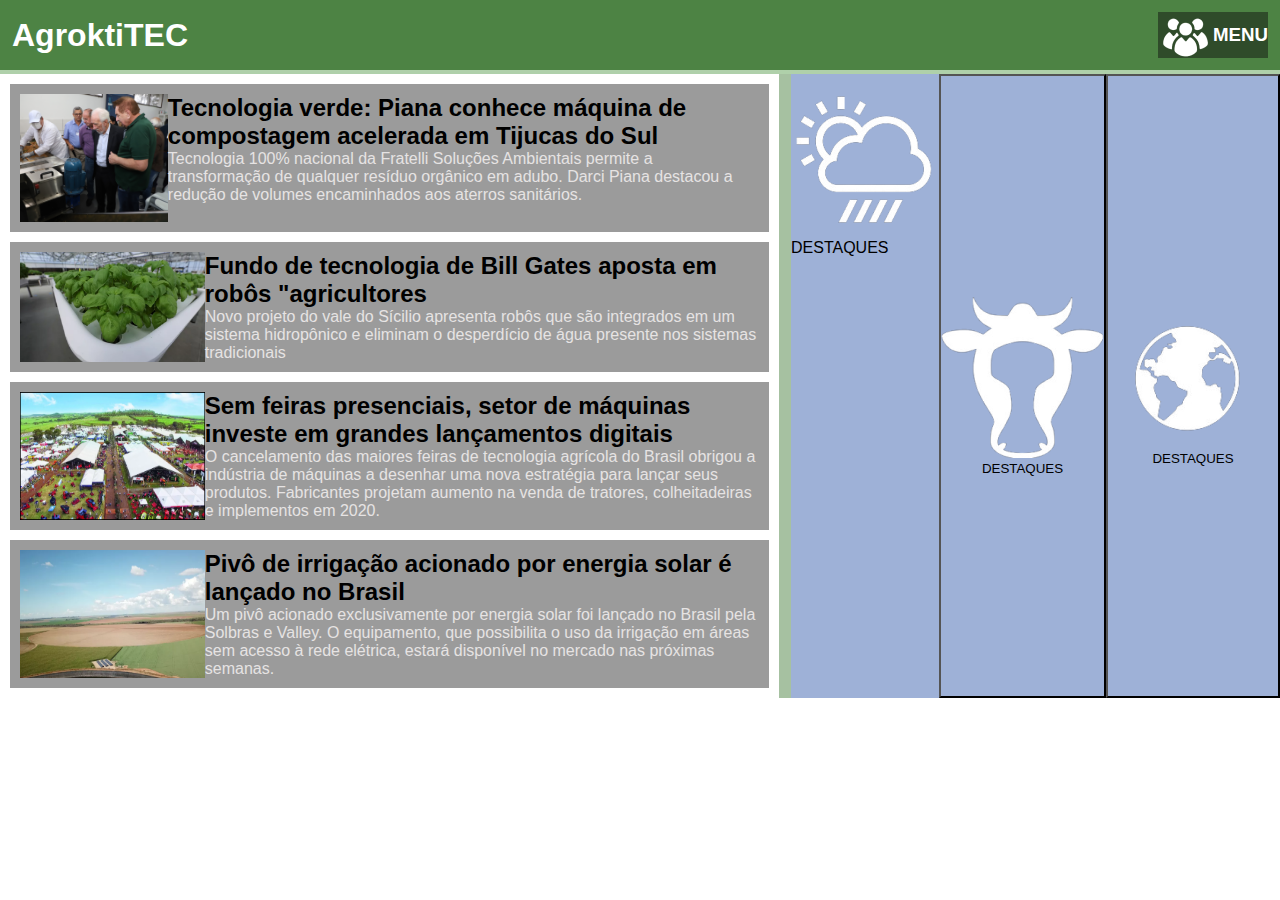
==== index.html @ 0dc591e2 "," ====
<!DOCTYPE html>
<html lang="pt-br">

<head>
    <meta charset="UTF-8">
    <meta name="viewport" content="width=device-width, initial-scale=1.0">
    <title>AgroktiTEC</title>
    <link rel="stylesheet" href="style.css">
</head>

<body>

    <header>
        <h1>AgroktiTEC</h1>
        <div>
            <input type="checkbox" id="menu" class="caixa">
            <label for="menu">
                <div class="botao">
                   <img class="menu " src="menu.png" alt="imagem de tres pessoas">
                <h3 class="texto">MENU</h3>  
                </div>
            </label>
            <ul class="lista">
                <li class="item-titulo"> <a href="#">NOTICIAS DA SEMANA</a> </li>
                <li class="item"> <a href="#">CONTATE-NOS</a> </li>
                <li class="item"> <a href="#">MERCADO</a> </li>
                <li class="item"> <a href="#">VOZES DO AGRO</a> </li>
                <li class="item"> <a href="#">VOZES DO AGROTEC</a> </li>
                <li class="item"> <a href="#">APOIADORES</a> </li>
                <li class="item"> <a href="#">OPORTUNIDADES</a> </li>
                <li class="item"> <a href="#">PEQUENOS AGRICULTORES</a> </li>
                <li class="item"> <a href="#">NOSSA RÁDIO</a> </li>
            </ul>
        </div>
    </header>

    <div class="linha2">
    </div>

    <div class="arrumar">
        <section class="noticias">
            <div class="noticia">
                <img class="ima-1" src="image 1 (1).png" alt="">
                <div>
                    <h2 class="titulinho">Tecnologia verde: Piana conhece máquina de compostagem acelerada em Tijucas do
                        Sul</h2>
                    <p class="paragrafo">Tecnologia 100% nacional da Fratelli Soluções Ambientais permite a
                        transformação de qualquer resíduo orgânico em adubo. Darci Piana destacou a redução de volumes
                        encaminhados aos aterros sanitários.</p>
                </div>
            </div>

            <div class="noticia">
                <img class="ima-2" src="image 2.png" alt="">
                <div>
                    <h2 class="titulinho">Fundo de tecnologia de Bill Gates aposta em robôs "agricultores</h2>
                    <p class="paragrafo">Novo projeto do vale do Sícilio apresenta robôs que são integrados em um
                        sistema hidropônico e eliminam o desperdício de água presente nos sistemas tradicionais</p>
                </div>
            </div>

            <div class="noticia">
                <img class="ima-3" src="imagem 3.png" alt="">
                <div>
                    <h2 class="titulinho">Sem feiras presenciais, setor de máquinas investe em grandes lançamentos
                        digitais</h2>
                    <p class="paragrafo">O cancelamento das maiores feiras de tecnologia agrícola do Brasil obrigou a
                        indústria de máquinas a desenhar uma nova estratégia para lançar seus produtos. Fabricantes
                        projetam aumento na venda de tratores, colheitadeiras e implementos em 2020.</p>
                </div>
            </div>

            <div class="noticia">
                <img class="ima-3" src="imagem 4.png" alt="">
                <div>
                    <h2 class="titulinho">Pivô de irrigação acionado por energia solar é lançado no Brasil</h2>
                    <p class="paragrafo">Um pivô acionado exclusivamente por energia solar foi lançado no Brasil pela
                        Solbras e Valley. O equipamento, que possibilita o uso da irrigação em áreas sem acesso à rede
                        elétrica, estará disponível no mercado nas próximas semanas.</p>
                </div>
            </div>

        </section>
        <div class="linha">
        </div>

        
        <section class="destaques">
            <a href="destaques.html" class="destaque">                
                <img src="clima.png" alt="imagem de uma nuvem com um meio sol e chuva">
                DESTAQUES
</a>

            <button class="destaque">
                <img src="gado.png" alt="imagem de um boi?">
                DESTAQUES
            </button>
            <button class="destaque">
                <img src="global.png" alt="imagem de um globo terrestre">
                DESTAQUES
            </button>

        </section>
    </div>
</body>

</html>
---- style.css ----
* {
    padding: 0;
    margin: 0;
}



/*borda do campo numero 1*/
:root {
    --cor-de-fundo: rgb(255, 255, 255);
    --cor-de-texto: rgb(255, 255, 255);
    --cor-de-texto-2: rgb(0, 0, 0);
    --cor-de-SUB: rgb(155, 155, 155);
    --cor-de-bloco: rgb(209, 208, 208);
    --cor-destaques: rgb(46, 58, 82);
    --cor-cabeçalho: rgb(77, 131, 68);
    --cor-linha: rgba(77, 131, 68, 0.5);




}

body {
    background-color: var(--cor-de-fundo);
    color: var(--cor-de-texto);

    font-family: "Oswald", sans-serif;
    font-optical-sizing: auto;
    font-weight: 400;
    font-style: normal;



}

header {
    display: flex;
    justify-content: space-between;
    color: var(--cor-de-texto);
    align-items: center; 
    padding: 10px 0;
    background-color: var(--cor-cabeçalho);
    padding: 12px;
    position: relative;

}

ul li{
    list-style: none;
}

a{
    color: var(--cor-de-texto);
    text-decoration: none;
}

.texto{
    color: var(--cor-de-texto);
}

.lista{
    display: none;
    position: absolute;
    top: 100%;
    padding: 20px 0;
    text-align: center;
    right: 0%;
}


.caixa:checked ~ .lista{
    display: block;
}

#menu{
    display: none;
}

.item{
    padding: 12px 0;
}

.item-titulo, .item {
  padding: 1em;
  background-color: var(--cor-cabeçalho);
}



.noticia{
    background-color: var(--cor-de-SUB);
    padding: 10px;
    margin: 10px;
    
}

.titulinho{
    color: var(--cor-de-texto-2);
}

.paragrafo{
    color: rgb(230, 227, 227);
    display: none;
}


.linha{
    display: none;
}


.ima-1{
    width: 20%;
}

.ima-2{
    width: 25%;
}

.ima-3{
    width: 25%;
}

.botao{
    background-color: #2F4B2A;
    display: flex;
    align-items: center;
    
}

.destaques{

    display: flex;

}
.destaque{
    background-color: #9EB1D7;
    color: black;

}

.linha2{
    border: solid 2px #AFD0AA;

}


@media screen and (min-width: 1024px)  { 
    .noticia{
        display: flex;
    }

    .linha{
        display: block;
        border: 6px solid var(--cor-linha);
    }

    .arrumar{
        display: flex;
    }

    .paragrafo{
        display: flex;
    }

}

@media screen and (min-width: 1728px){
    .paragrafo{
        display: flex;
    }

    .destaques{
        display: grid;
    }
    

}
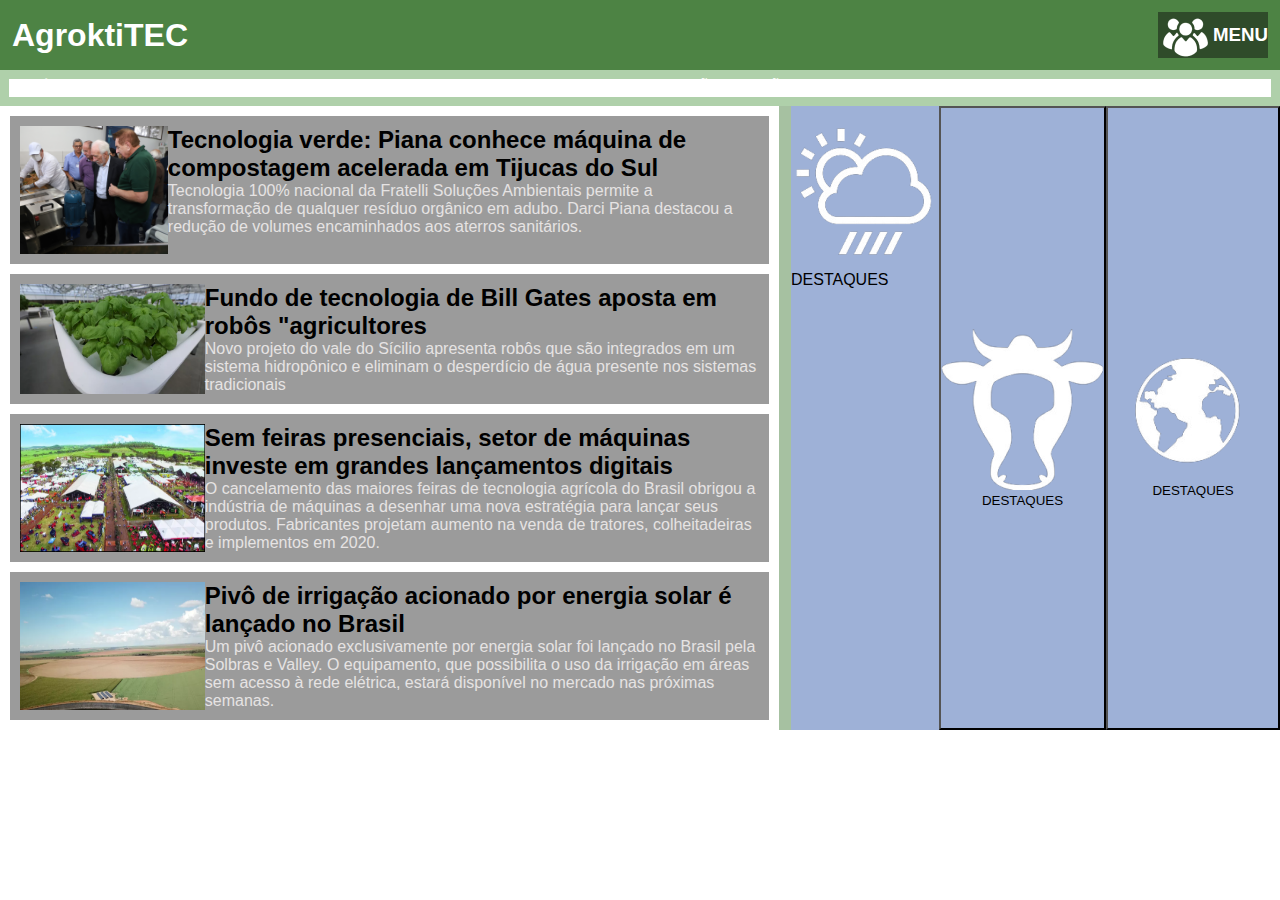
==== commit d399f0bb: "dsds" ====
--- a/index.html
+++ b/index.html
@@ -35,6 +35,9 @@
     </header>
 
     <div class="linha2">
+        <p class="p1">NOTÍCIAS- AGRO - DESENVOLVIMENTOS </p>
+        <p class="p2">NOTÍCIAS- AGRO - DESENVOLVIMENTOS - OPORTUNIDADES - FAZENDA -CIDADE - CIDADÃO - NAÇÃO</p>
+        <p class="p3">NOTÍCIAS- AGRO - DESENVOLVIMENTOS - OPORTUNIDADES - FAZENDA -CIDADE - CIDADÃO - NAÇÃO - DESENVOLVIMENTOS - OPORTUNIDADES - FAZENDA  </p>
     </div>
 
     <div class="arrumar">
--- a/style.css
+++ b/style.css
@@ -38,7 +38,7 @@
     display: flex;
     justify-content: space-between;
     color: var(--cor-de-texto);
-    align-items: center; 
+    align-items: center;
     padding: 10px 0;
     background-color: var(--cor-cabeçalho);
     padding: 12px;
@@ -46,20 +46,20 @@
 
 }
 
-ul li{
+ul li {
     list-style: none;
 }
 
-a{
+a {
     color: var(--cor-de-texto);
     text-decoration: none;
 }
 
-.texto{
-    color: var(--cor-de-texto);
-}
-
-.lista{
+.texto {
+    color: var(--cor-de-texto);
+}
+
+.lista {
     display: none;
     position: absolute;
     top: 100%;
@@ -69,111 +69,136 @@
 }
 
 
-.caixa:checked ~ .lista{
+.caixa:checked~.lista {
     display: block;
 }
 
-#menu{
-    display: none;
-}
-
-.item{
+#menu {
+    display: none;
+}
+
+.item {
     padding: 12px 0;
 }
 
-.item-titulo, .item {
-  padding: 1em;
-  background-color: var(--cor-cabeçalho);
-}
-
-
-
-.noticia{
+.item-titulo,
+.item {
+    padding: 1em;
+    background-color: var(--cor-cabeçalho);
+}
+
+
+
+.noticia {
     background-color: var(--cor-de-SUB);
     padding: 10px;
     margin: 10px;
-    
-}
-
-.titulinho{
+
+}
+
+.titulinho {
     color: var(--cor-de-texto-2);
 }
 
-.paragrafo{
+.paragrafo {
     color: rgb(230, 227, 227);
     display: none;
 }
 
 
-.linha{
-    display: none;
-}
-
-
-.ima-1{
+.linha {
+    display: none;
+}
+
+
+.ima-1 {
     width: 20%;
 }
 
-.ima-2{
+.ima-2 {
     width: 25%;
 }
 
-.ima-3{
+.ima-3 {
     width: 25%;
 }
 
-.botao{
+.botao {
     background-color: #2F4B2A;
     display: flex;
     align-items: center;
-    
-}
-
-.destaques{
+
+}
+
+.destaques {
 
     display: flex;
 
 }
-.destaque{
+
+.destaque {
     background-color: #9EB1D7;
     color: black;
 
 }
 
-.linha2{
-    border: solid 2px #AFD0AA;
-
-}
-
-
-@media screen and (min-width: 1024px)  { 
-    .noticia{
-        display: flex;
-    }
-
-    .linha{
+.linha2 {
+    border: solid 9px #AFD0AA;
+
+}
+
+
+.p2 {
+    display: none;
+}
+
+.p3 {
+    display: none;
+}
+
+@media screen and (min-width: 1024px) {
+    .noticia {
+        display: flex;
+    }
+
+    .linha {
         display: block;
         border: 6px solid var(--cor-linha);
     }
 
-    .arrumar{
-        display: flex;
-    }
-
-    .paragrafo{
-        display: flex;
-    }
-
-}
-
-@media screen and (min-width: 1728px){
-    .paragrafo{
-        display: flex;
-    }
-
-    .destaques{
+    .arrumar {
+        display: flex;
+    }
+
+    .paragrafo {
+        display: flex;
+    }
+
+    .p2 {
+        display: block;
+    }
+    
+    .p1{
+        display: none;
+    }
+
+}
+
+@media screen and (min-width: 1728px) {
+    .paragrafo {
+        display: flex;
+    }
+
+    .destaques {
         display: grid;
     }
+
+    .p2 {
+        display: none;
+    }
+
+    .p3 {
+        display: block;
+    }
     
-
-}
+}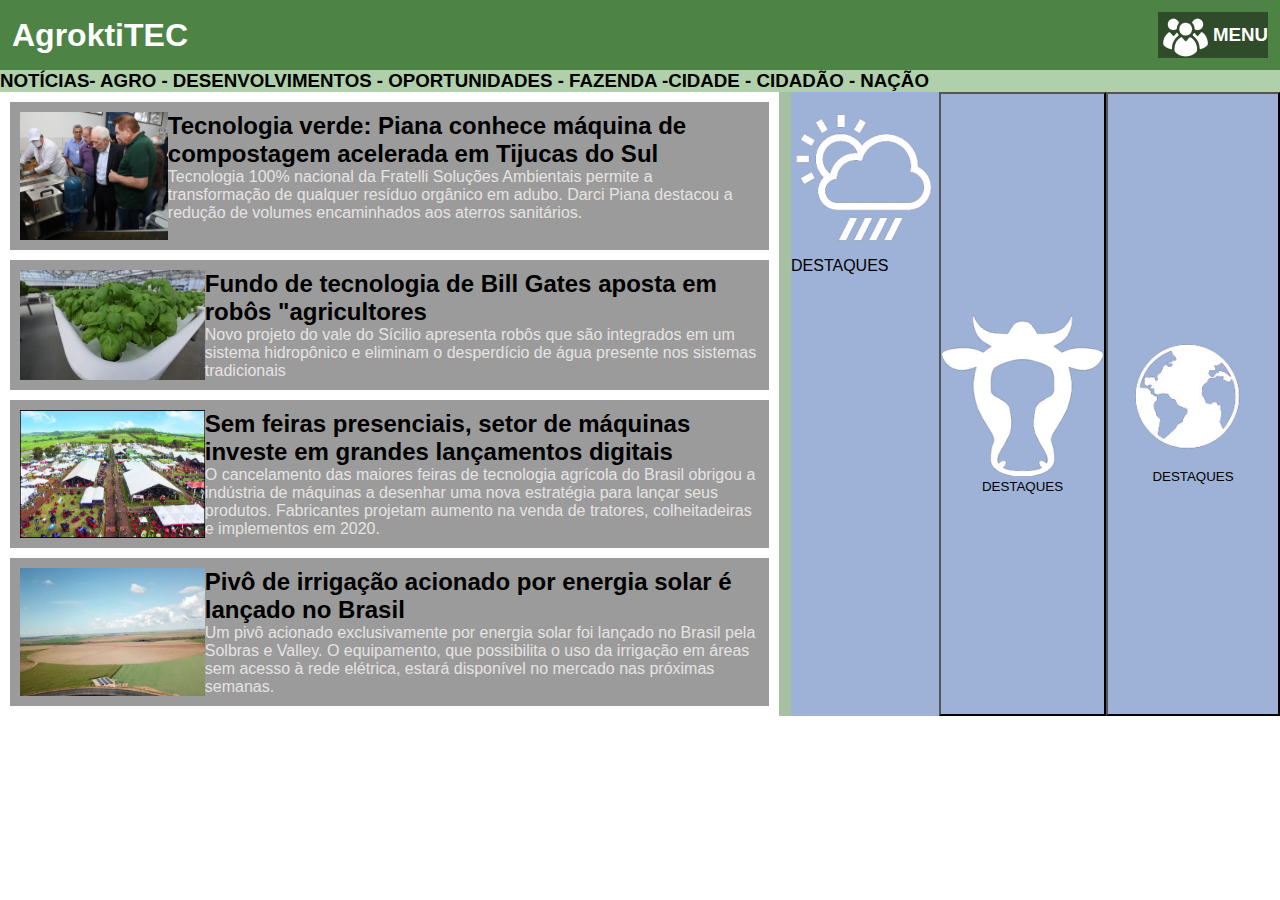
==== commit 5eaf4191: "dsds" ====
--- a/index.html
+++ b/index.html
@@ -35,9 +35,9 @@
     </header>
 
     <div class="linha2">
-        <p class="p1">NOTÍCIAS- AGRO - DESENVOLVIMENTOS </p>
-        <p class="p2">NOTÍCIAS- AGRO - DESENVOLVIMENTOS - OPORTUNIDADES - FAZENDA -CIDADE - CIDADÃO - NAÇÃO</p>
-        <p class="p3">NOTÍCIAS- AGRO - DESENVOLVIMENTOS - OPORTUNIDADES - FAZENDA -CIDADE - CIDADÃO - NAÇÃO - DESENVOLVIMENTOS - OPORTUNIDADES - FAZENDA  </p>
+        <h3 class="p1">NOTÍCIAS- AGRO - DESENVOLVIMENTOS <h3>
+        <h3 class="p2">NOTÍCIAS- AGRO - DESENVOLVIMENTOS - OPORTUNIDADES - FAZENDA -CIDADE - CIDADÃO - NAÇÃO<h3>
+        <h3 class="p3">NOTÍCIAS- AGRO - DESENVOLVIMENTOS - OPORTUNIDADES - FAZENDA -CIDADE - CIDADÃO - NAÇÃO - DESENVOLVIMENTOS - OPORTUNIDADES - FAZENDA  <h3>
     </div>
 
     <div class="arrumar">
--- a/style.css
+++ b/style.css
@@ -143,7 +143,8 @@
 }
 
 .linha2 {
-    border: solid 9px #AFD0AA;
+    background-color: #AFD0AA;
+    color: black;
 
 }
 
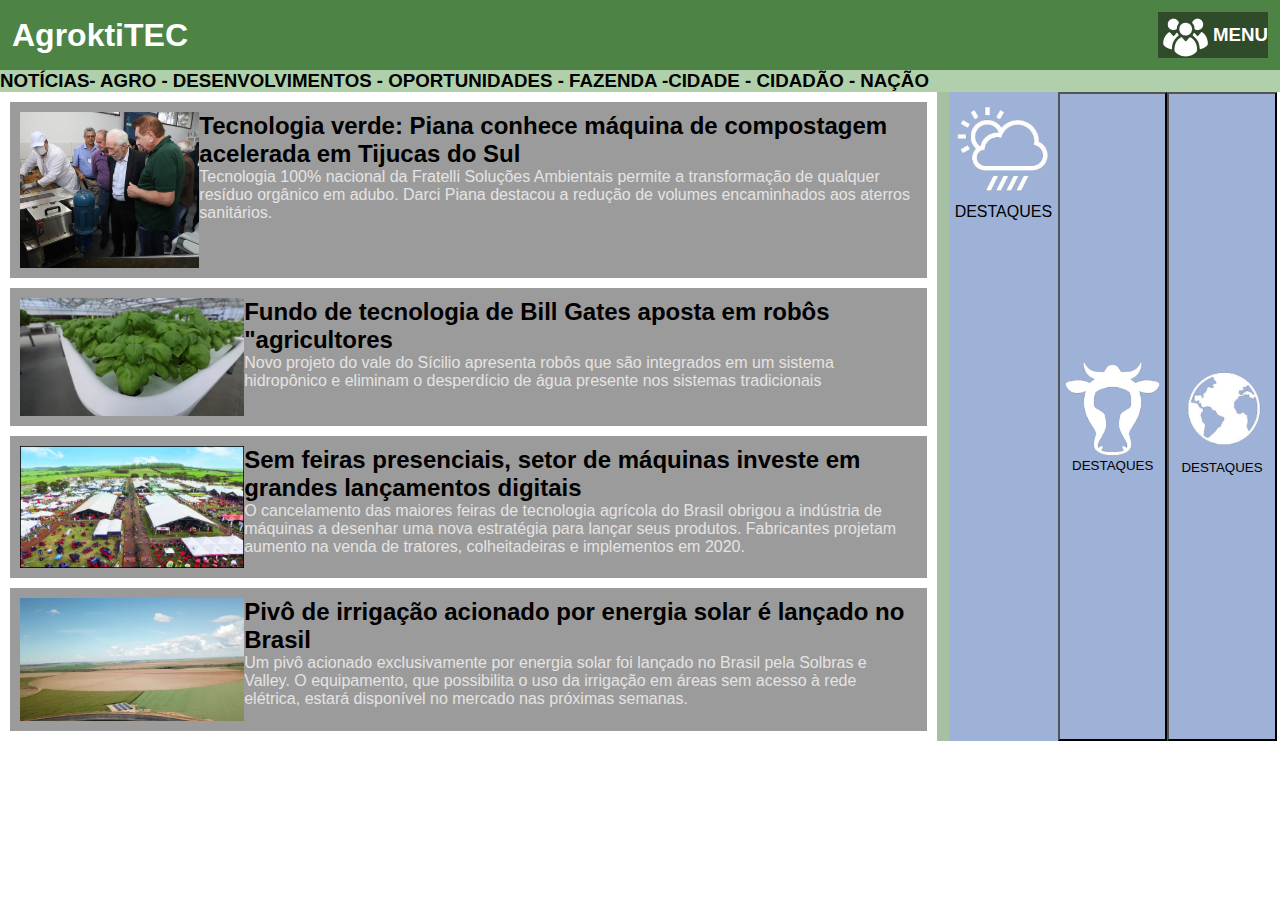
==== commit 92e08d75: "c" ====
--- a/index.html
+++ b/index.html
@@ -90,16 +90,16 @@
         
         <section class="destaques">
             <a href="destaques.html" class="destaque">                
-                <img src="clima.png" alt="imagem de uma nuvem com um meio sol e chuva">
+                <img class="clima" src="clima.png" alt="imagem de uma nuvem com um meio sol e chuva">
                 DESTAQUES
 </a>
 
             <button class="destaque">
-                <img src="gado.png" alt="imagem de um boi?">
+                <img class="gado" src="gado.png" alt="imagem de um boi?">
                 DESTAQUES
             </button>
             <button class="destaque">
-                <img src="global.png" alt="imagem de um globo terrestre">
+                <img class="globo" src="global.png" alt="imagem de um globo terrestre">
                 DESTAQUES
             </button>
 
--- a/style.css
+++ b/style.css
@@ -132,7 +132,9 @@
 
 .destaques {
 
-    display: flex;
+    display: grid;
+    grid-template-columns: 33% 33% 33%;
+    text-align: center;
 
 }
 
@@ -157,6 +159,18 @@
     display: none;
 }
 
+.clima{
+    width: 90%;
+}
+
+.gado{
+    width: 90%;
+}
+
+.globo{
+    width: 112%;
+}
+
 @media screen and (min-width: 1024px) {
     .noticia {
         display: flex;
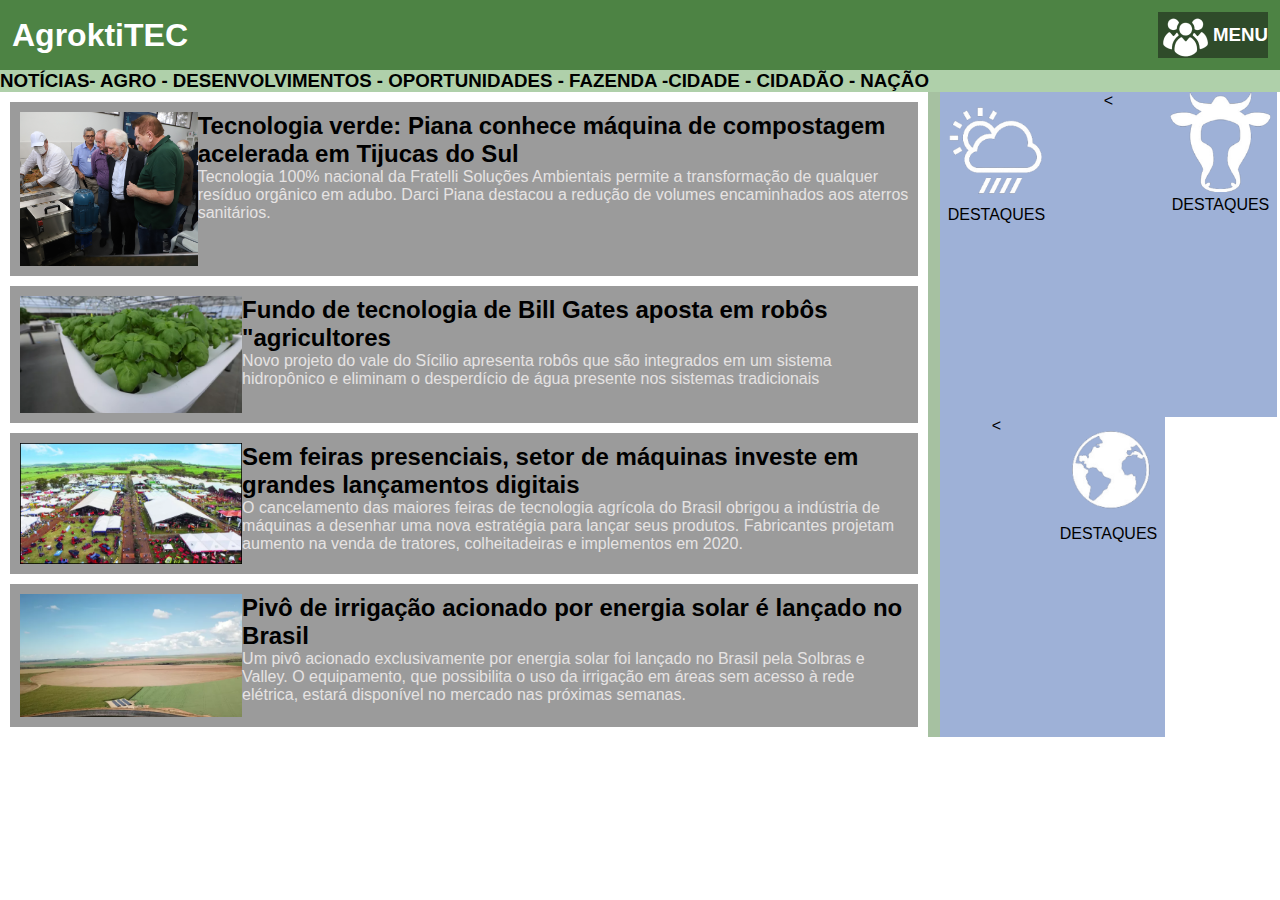
==== commit 4fb773e4: "sa" ====
--- a/index.html
+++ b/index.html
@@ -92,16 +92,18 @@
             <a href="destaques.html" class="destaque">                
                 <img class="clima" src="clima.png" alt="imagem de uma nuvem com um meio sol e chuva">
                 DESTAQUES
-</a>
+            </a>
 
-            <button class="destaque">
+            <a href="destaques.html" class="destaque">                
+                <<a href="" class="destaque">  
                 <img class="gado" src="gado.png" alt="imagem de um boi?">
                 DESTAQUES
-            </button>
-            <button class="destaque">
+            </a>
+            <a href="destaques.html" class="destaque">                
+                <<a href="" class="destaque"> 
                 <img class="globo" src="global.png" alt="imagem de um globo terrestre">
                 DESTAQUES
-            </button>
+            </a>
 
         </section>
     </div>
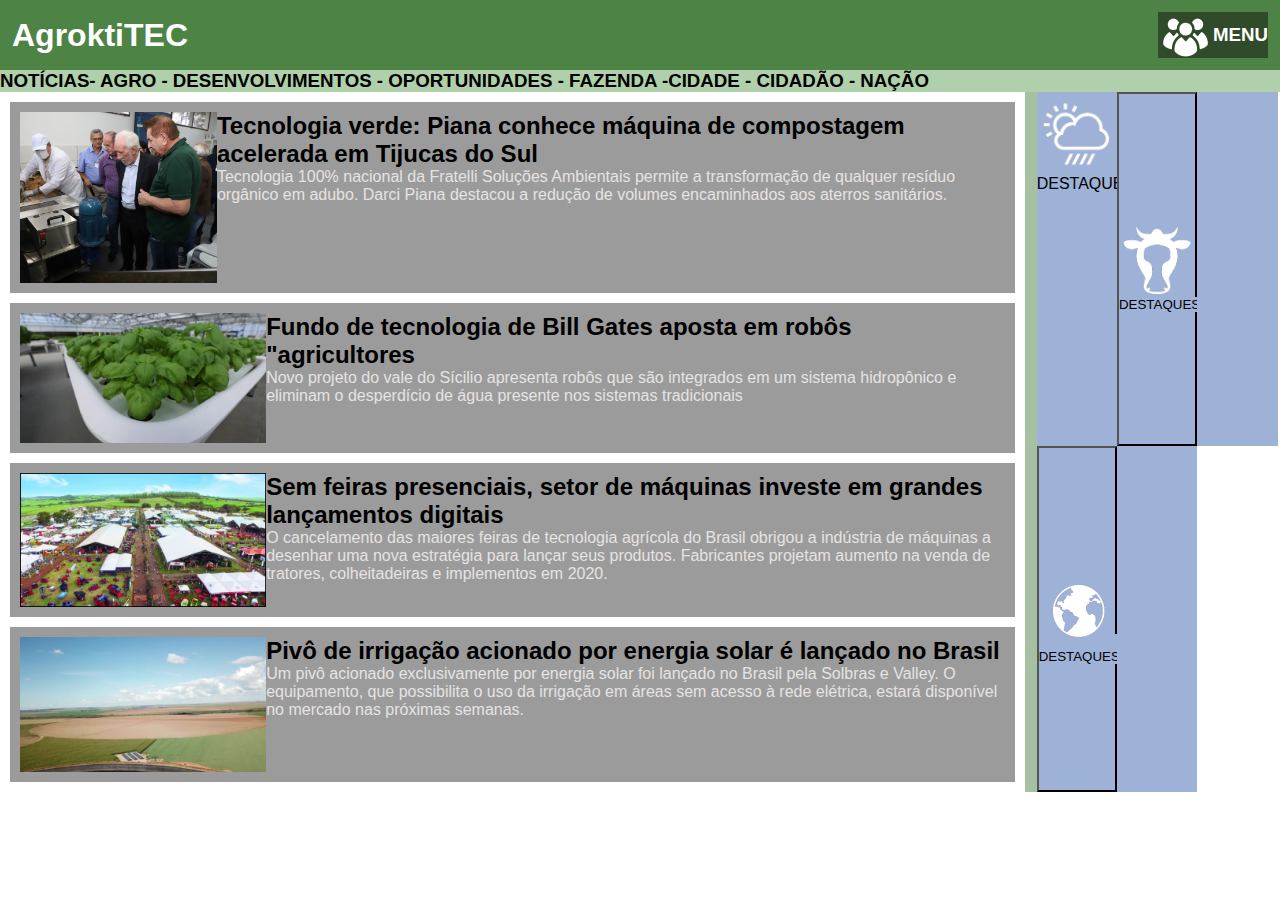
==== commit aef99363: "b" ====
--- a/index.html
+++ b/index.html
@@ -94,16 +94,16 @@
                 DESTAQUES
             </a>
 
-            <a href="destaques.html" class="destaque">                
-                <<a href="" class="destaque">  
+            <button class="destaque">                
+                <a href="destaques.html" class="destaque">  
                 <img class="gado" src="gado.png" alt="imagem de um boi?">
                 DESTAQUES
-            </a>
-            <a href="destaques.html" class="destaque">                
-                <<a href="" class="destaque"> 
+            </button>
+            <button class="destaque">                
+                <a href="destaques.html" class="destaque"> 
                 <img class="globo" src="global.png" alt="imagem de um globo terrestre">
                 DESTAQUES
-            </a>
+            </button>
 
         </section>
     </div>
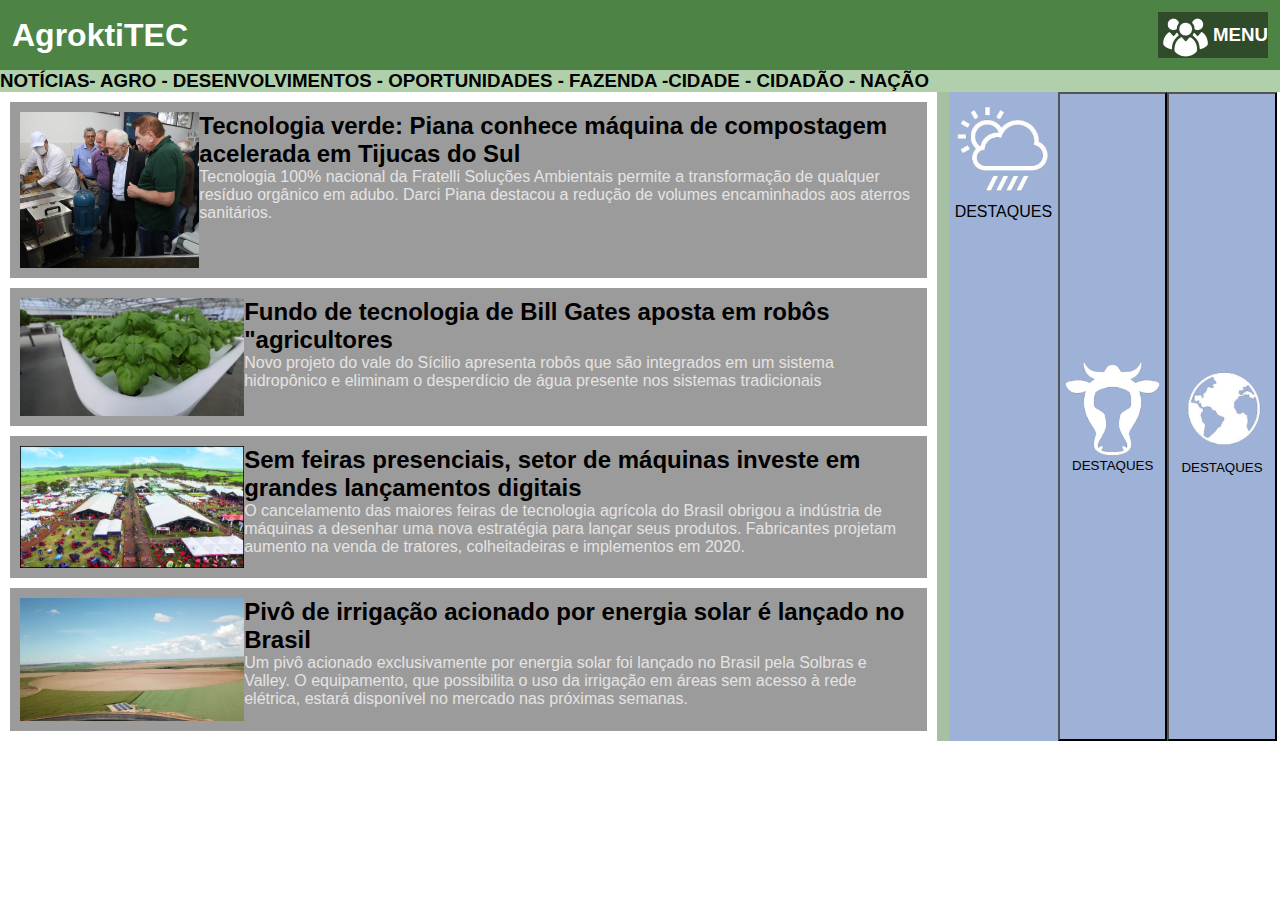
==== commit 8a11de1a: "x" ====
--- a/index.html
+++ b/index.html
@@ -95,12 +95,12 @@
             </a>
 
             <button class="destaque">                
-                <a href="destaques.html" class="destaque">  
+                  
                 <img class="gado" src="gado.png" alt="imagem de um boi?">
                 DESTAQUES
             </button>
             <button class="destaque">                
-                <a href="destaques.html" class="destaque"> 
+                
                 <img class="globo" src="global.png" alt="imagem de um globo terrestre">
                 DESTAQUES
             </button>
